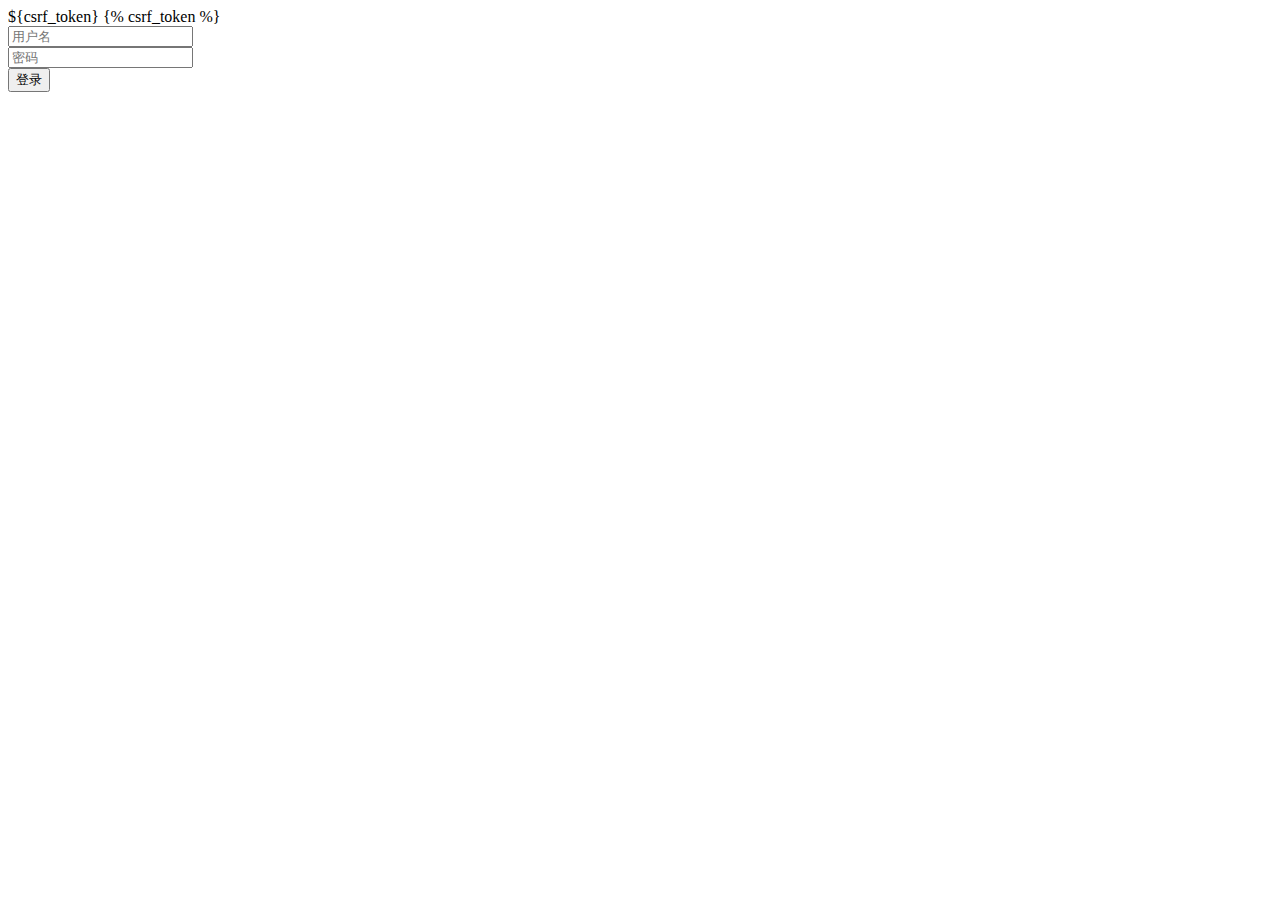
==== video/templates/dashboard/auth/login.html @ c889dc4c "提交代码,9-15" ====
<!DOCTYPE html>
<html lang="en">
<head>
    <meta charset="UTF-8">
    <title>登录</title>
    <link rel="stylesheet" href="/static/dashboard/css/bootstrap.min.css">
    <link rel="stylesheet" href="/static/dashboard/css/login.css">
    <link rel="shortcut icon" href="#"/>

</head>
<body>

<form class="form-horizontal edit-area" action="/dashboard/login" method="POST">
    ${csrf_token}
    {% csrf_token %}

    <div class="form-group">
        <div class="col-sm-10">
            <input type="text" class="form-control" placeholder="用户名" name="username">
        </div>
    </div>
    <div class="form-group">
        <div class="col-sm-10">
            <input type="password" class="form-control" id="inputPassword3" placeholder="密码" name="password">
        </div>
    </div>
    <div class="form-group">
        <div class="col-sm-offset-2 col-sm-10">
            <button type="submit" class="btn btn-default">登录</button>
        </div>
    </div>


</form>
</body>
</html>
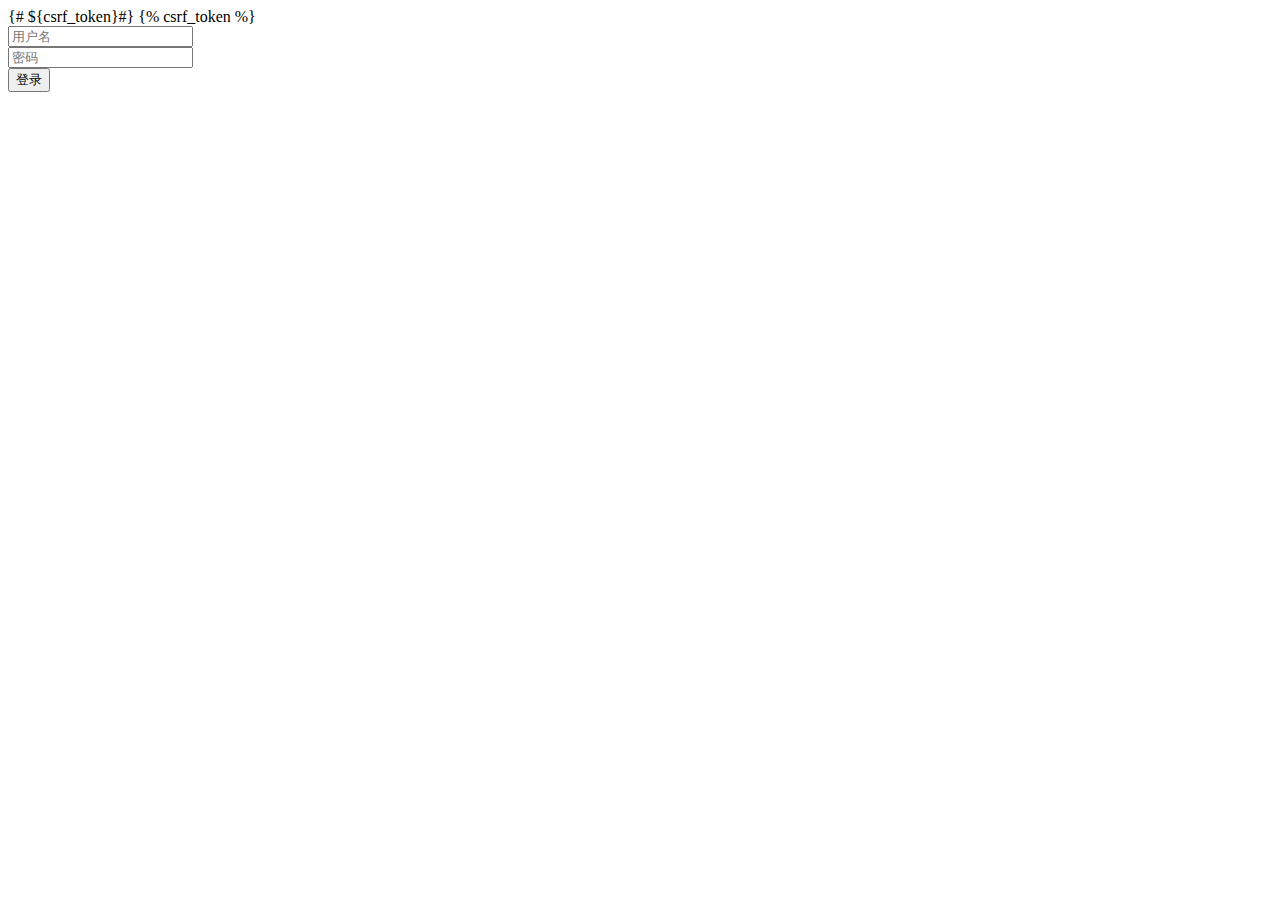
==== commit 2e81b4fe: "最终版本1.0" ====
--- a/video/templates/dashboard/auth/login.html
+++ b/video/templates/dashboard/auth/login.html
@@ -11,7 +11,7 @@
 <body>
 
 <form class="form-horizontal edit-area" action="/dashboard/login" method="POST">
-    ${csrf_token}
+{#    ${csrf_token}#}
     {% csrf_token %}
 
     <div class="form-group">
